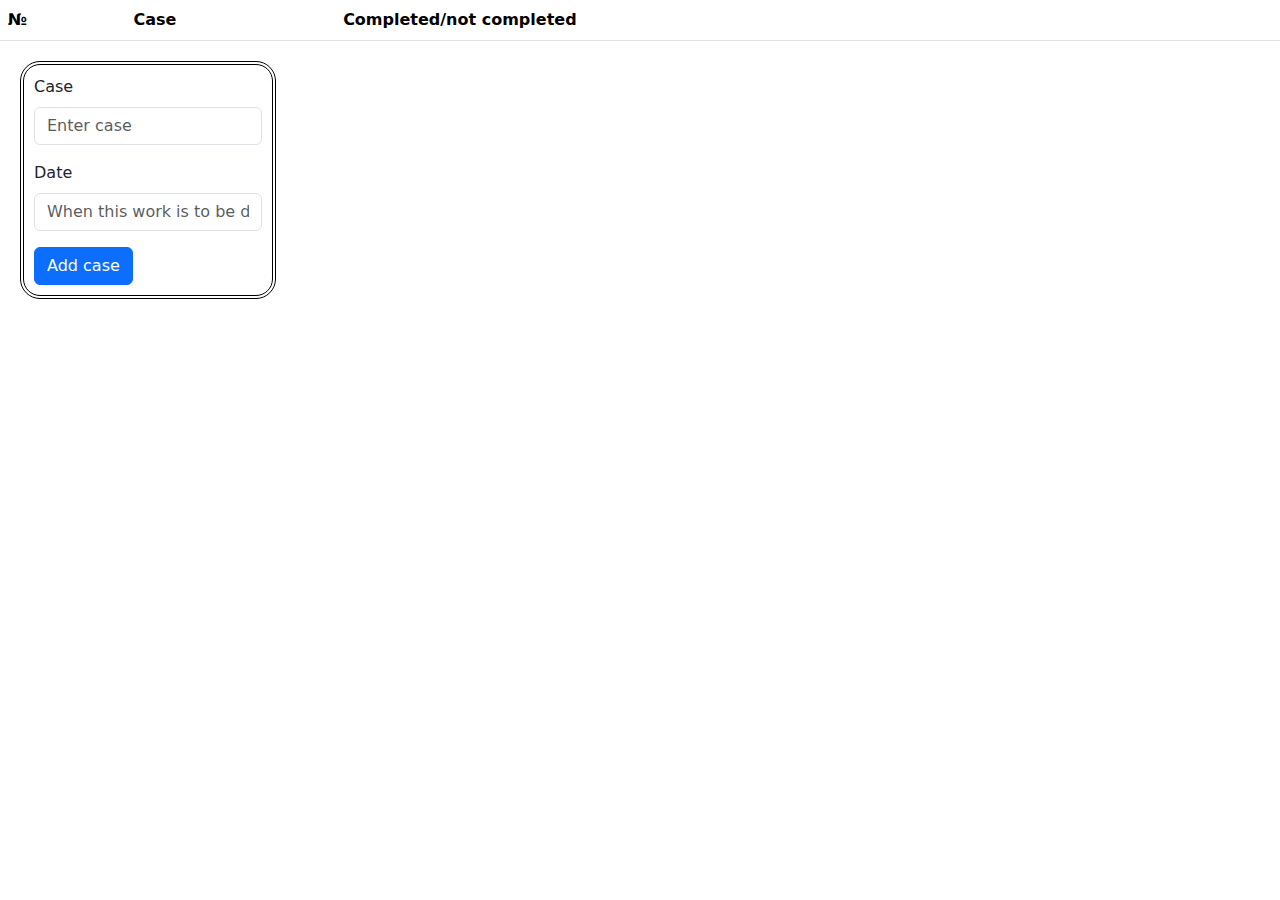
==== 09_local_storage/index.html @ 9dbbc848 "Add files via upload" ====
<!DOCTYPE html>
<html lang="en">
    <head>
        <meta charset="UTF-8" />
        <meta name="viewport" content="width=device-width, initial-scale=1.0" />
        <link
            rel="stylesheet"
            href="https://cdn.jsdelivr.net/npm/bootstrap@5.3.3/dist/css/bootstrap.min.css"
        />
        <title>Local storage</title>
    </head>
    <body>
        <div>
            <table class="table">
                <thead>
                    <tr>
                        <th scope="col">№</th>
                        <th scope="col">Case</th>
                        <th scope="col">Completed/not completed</th>
                        <th scope="col"></th>
                    </tr>
                </thead>
                <tbody id="usersTable"></tbody>
            </table>
        </div>
        <div style="width: 20%; margin: 20px; padding: 10px; border: 4px double black; border-radius: 20px;">
            <form method="post" action="#" onsubmit="addUserHanlder(event)">
                <div class="mb-3">
                    <label for="case" class="form-label">Case</label>
                    <input
                        type="text"
                        class="form-control"
                        id="case"
                        name="case"
                        placeholder="Enter case"
                        required
                    />
                </div>
                <div class="mb-3">
                    <label for="date" class="form-label">Date</label>
                    <input
                        type="text"
                        class="form-control"
                        id="date"
                        name="date"
                        placeholder="When this work is to be done"
                        required
                    />
                </div>
                
                <div>
                    <input
                        class="btn btn-primary"
                        type="submit"
                        value="Add case"
                    />
                </div>
            </form>
        </div>
        <script src="https://cdn.jsdelivr.net/npm/bootstrap@5.3.3/dist/js/bootstrap.bundle.min.js"></script>
        <script src="script.js"></script>
    </body>
</html>
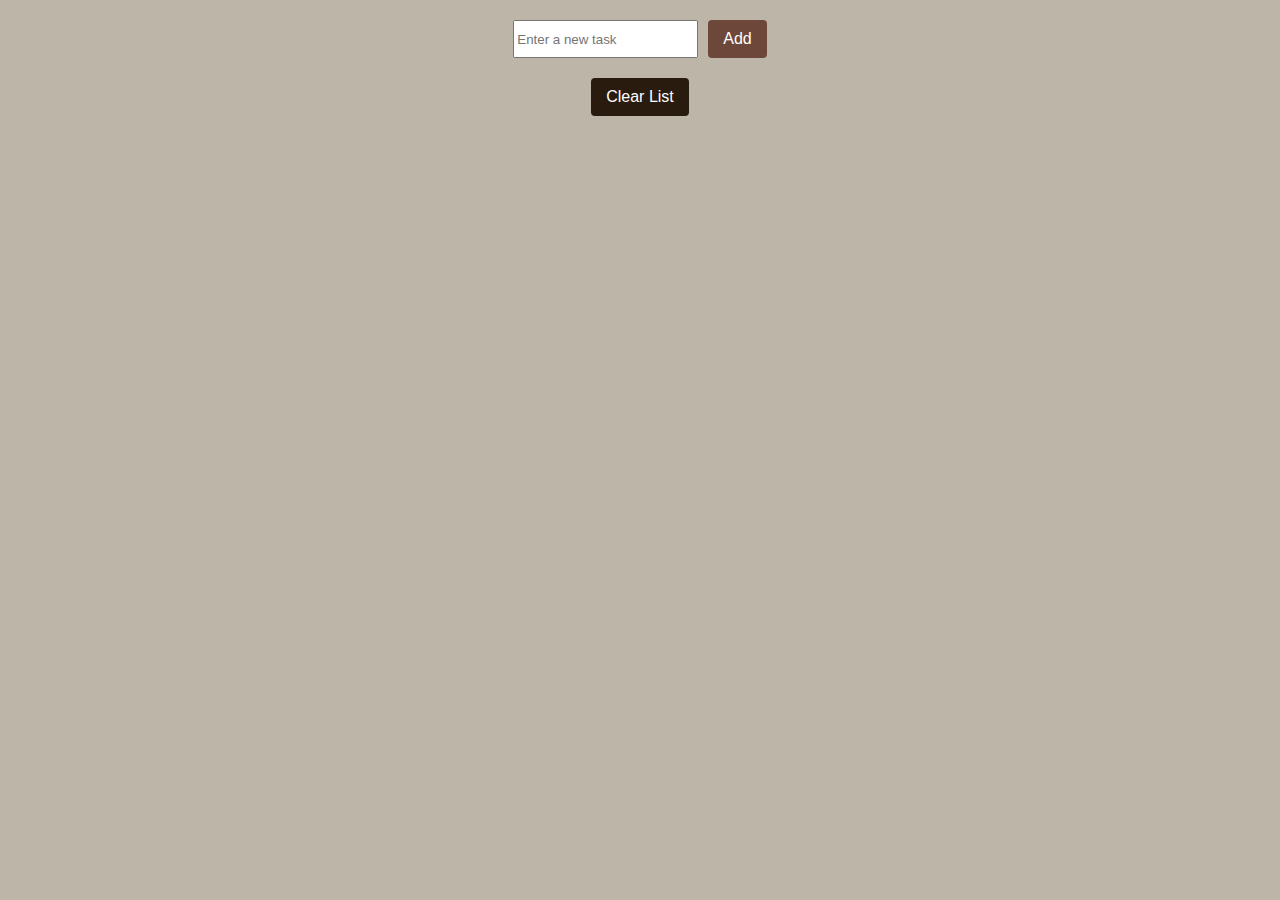
==== commit 909e7893: "Add files via upload" ====
--- a/09_local_storage/index.html
+++ b/09_local_storage/index.html
@@ -3,61 +3,21 @@
     <head>
         <meta charset="UTF-8" />
         <meta name="viewport" content="width=device-width, initial-scale=1.0" />
-        <link
-            rel="stylesheet"
-            href="https://cdn.jsdelivr.net/npm/bootstrap@5.3.3/dist/css/bootstrap.min.css"
-        />
+        
         <title>Local storage</title>
+        <link rel="stylesheet" href="style.css">
     </head>
     <body>
         <div>
-            <table class="table">
-                <thead>
-                    <tr>
-                        <th scope="col">№</th>
-                        <th scope="col">Case</th>
-                        <th scope="col">Completed/not completed</th>
-                        <th scope="col"></th>
-                    </tr>
-                </thead>
-                <tbody id="usersTable"></tbody>
-            </table>
+            <input type="text" id="todo-input" placeholder="Enter a new task">
+            <button id="add-todo">Add</button>
         </div>
-        <div style="width: 20%; margin: 20px; padding: 10px; border: 4px double black; border-radius: 20px;">
-            <form method="post" action="#" onsubmit="addUserHanlder(event)">
-                <div class="mb-3">
-                    <label for="case" class="form-label">Case</label>
-                    <input
-                        type="text"
-                        class="form-control"
-                        id="case"
-                        name="case"
-                        placeholder="Enter case"
-                        required
-                    />
-                </div>
-                <div class="mb-3">
-                    <label for="date" class="form-label">Date</label>
-                    <input
-                        type="text"
-                        class="form-control"
-                        id="date"
-                        name="date"
-                        placeholder="When this work is to be done"
-                        required
-                    />
-                </div>
-                
-                <div>
-                    <input
-                        class="btn btn-primary"
-                        type="submit"
-                        value="Add case"
-                    />
-                </div>
-            </form>
-        </div>
-        <script src="https://cdn.jsdelivr.net/npm/bootstrap@5.3.3/dist/js/bootstrap.bundle.min.js"></script>
+    
+        <ul id="todo-list"></ul>
+    
+        <button id="clear-list">Clear List</button>
+    
+    
         <script src="script.js"></script>
     </body>
 </html>
--- a/09_local_storage/style.css
+++ b/09_local_storage/style.css
@@ -0,0 +1,73 @@
+
+        body {
+            font-family: Arial, sans-serif;
+            margin: 20px;
+            background-color: #BEB5A9;
+            color: #333;
+        }
+
+        h1 {
+            text-align: center;
+            color: #ffffff;
+        }
+
+        div {
+            display: flex;
+            justify-content: center;
+            margin-bottom: 20px;
+        }
+
+        
+        button {
+            padding: 10px 15px;
+            font-size: 16px;
+            margin-left: 10px;
+            color: rgb(255, 254, 254);
+            background-color: #6E473B;
+            border: none;
+            border-radius: 4px;
+            cursor: pointer;
+            transition: background-color 0.3s ease;
+        }
+
+        button:hover {
+            background-color: #9e473bc1;
+        }
+
+        ul {
+            list-style-type: none;
+            padding: 0;
+            max-width: 600px;
+            margin: 0 auto;
+        }
+
+        .todo-item {
+            display: flex;
+            align-items: center;
+            justify-content: space-between;
+            background-color: #E1D4C2;
+            margin-bottom: 10px;
+            padding: 10px;
+            border-radius: 4px;
+            box-shadow: 0 2px 4px rgba(0, 0, 0, 0.1);
+        }
+        .todo-item.completed .todo-text {
+            text-decoration: line-through;
+            color: rgb(125, 101, 85);
+        }
+
+        .todo-text {
+            flex: 1;
+            margin-left: 10px;
+            font-size: 16px;
+        }
+
+        #clear-list {
+            display: block;
+            margin: 20px auto;
+            background-color: #291C0E;
+        }
+
+        #clear-list:hover {
+            background-color: #391C0E;
+        }
